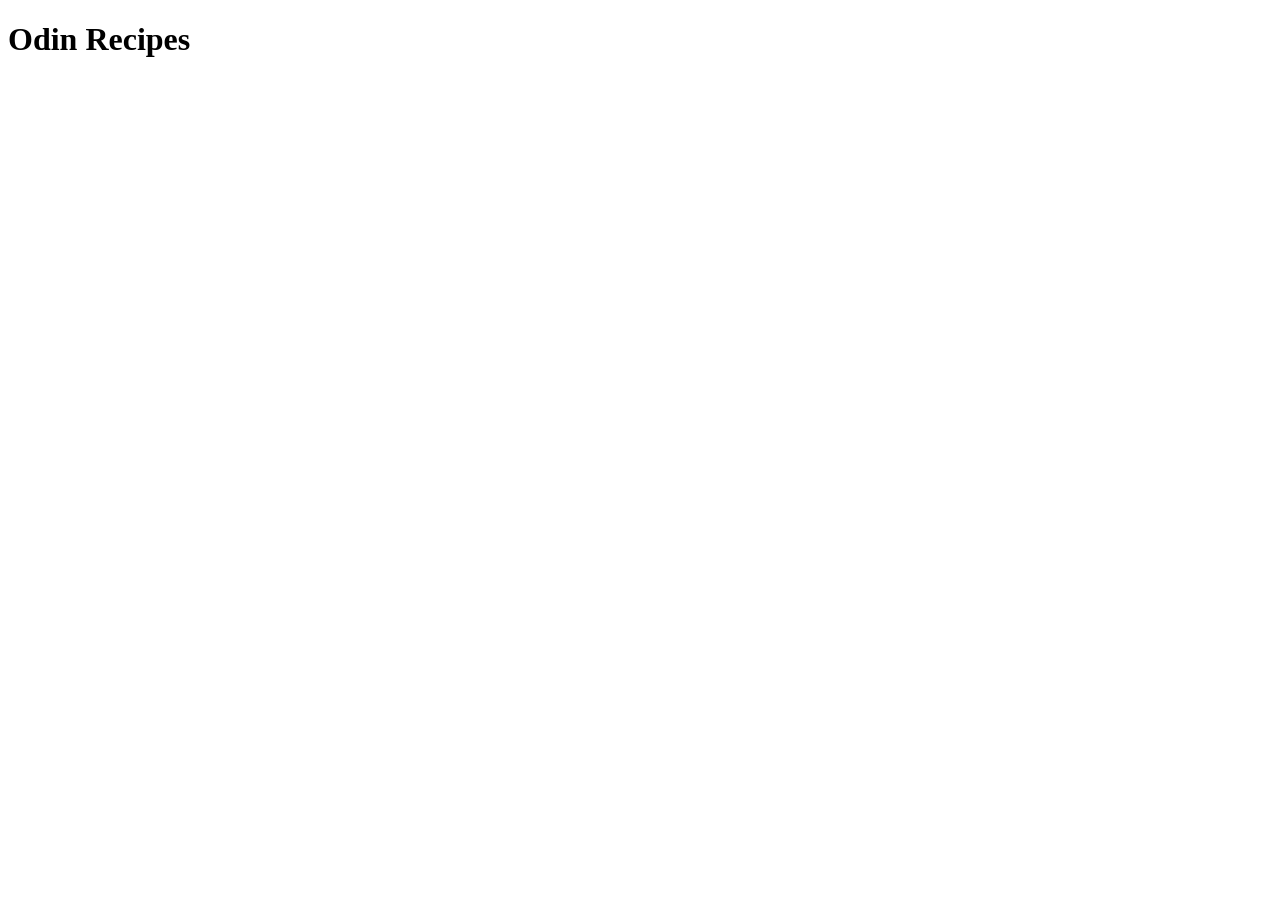
==== index.html @ b1a7d507 "Created inital HTML boilerplate" ====
<!DOCTYPE html>
<html lang="en">
<head>
    <meta charset="UTF-8">
    <meta name="viewport" content="width=device-width, initial-scale=1.0">
    <title>Document</title>
</head>
<body>
    <h1>Odin Recipes</h1>
</body>
</html>
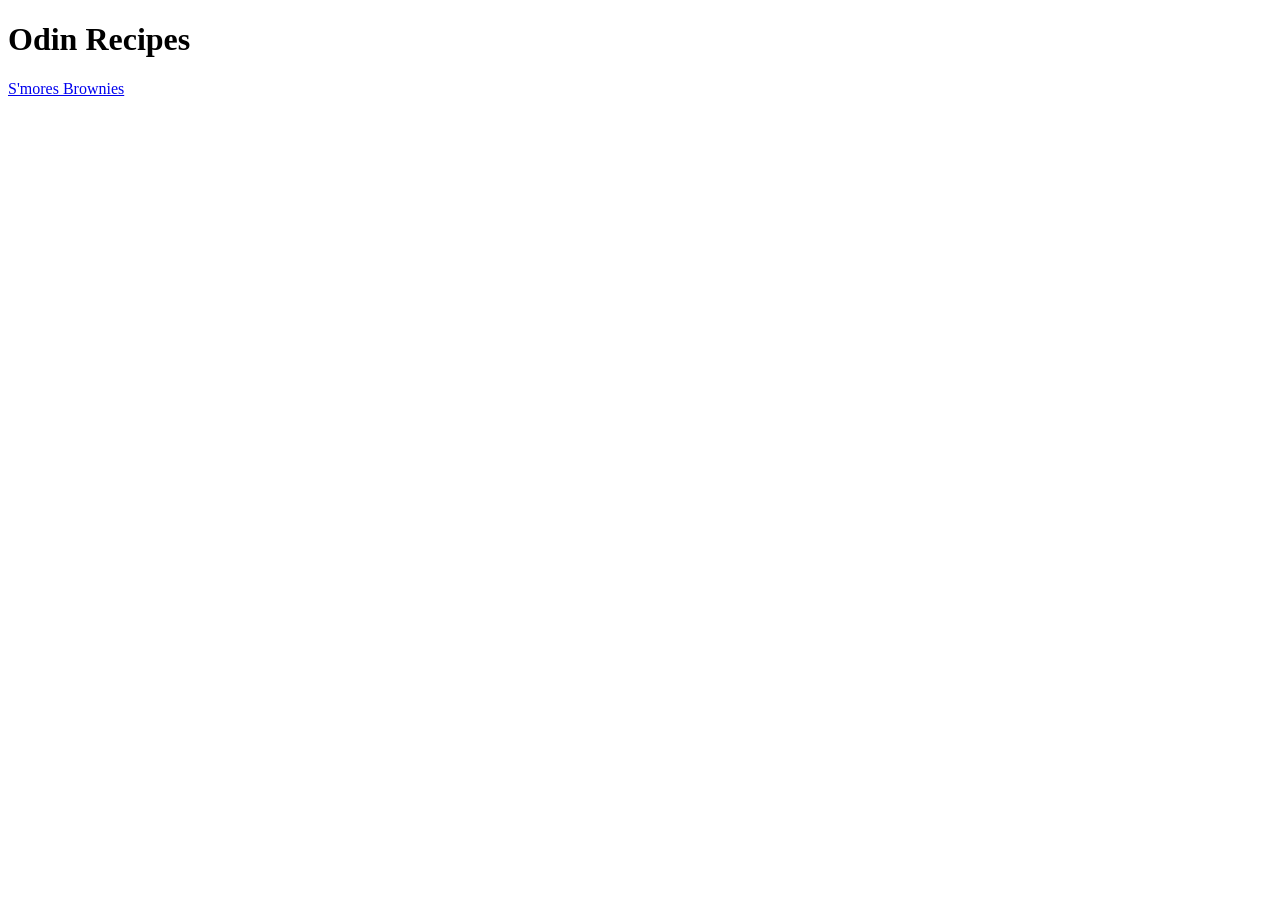
==== commit cbf70957: "Link the brownies recipe section" ====
--- a/index.html
+++ b/index.html
@@ -7,5 +7,6 @@
 </head>
 <body>
     <h1>Odin Recipes</h1>
+    <a href="recipes/brownies.html">S'mores Brownies</a>
 </body>
 </html>
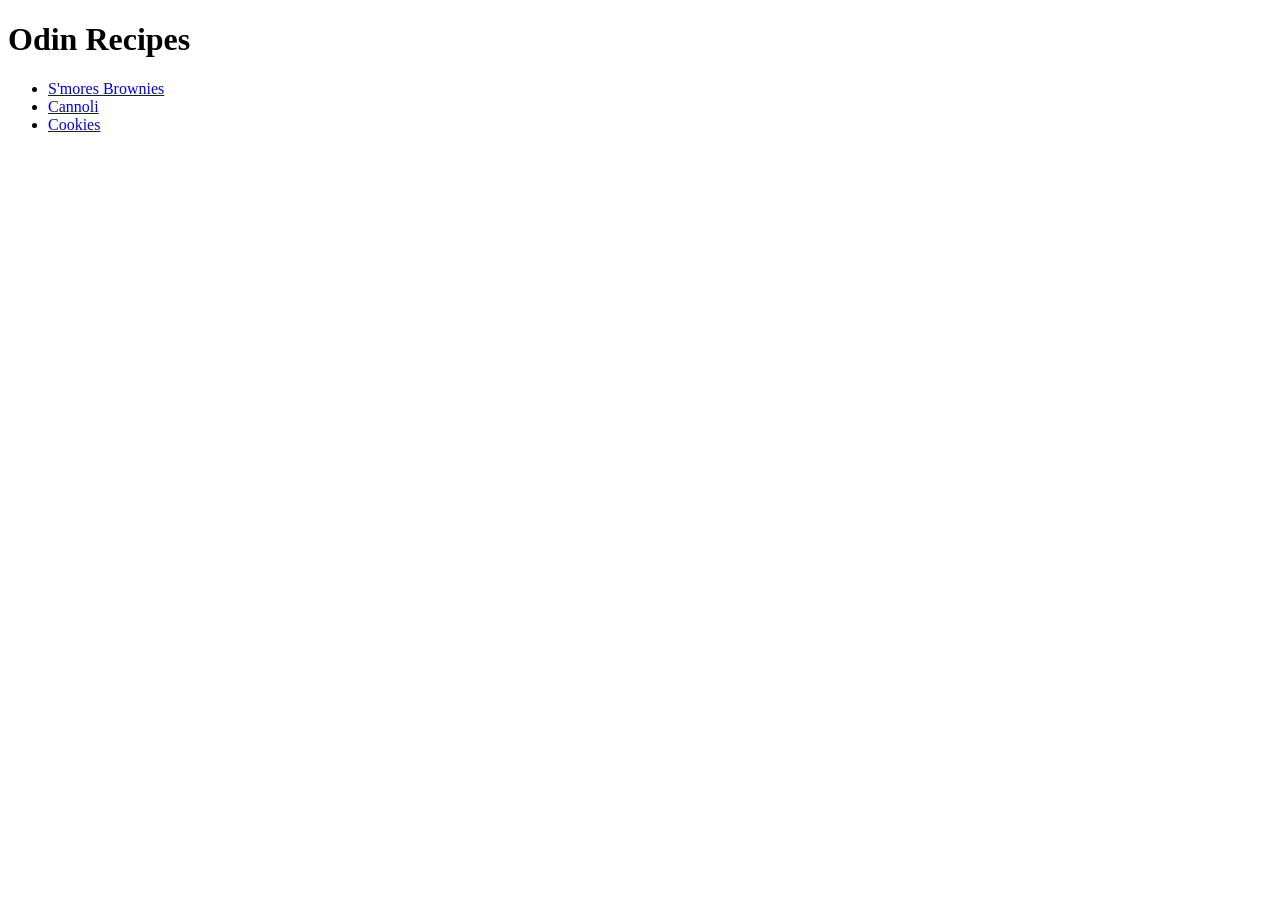
==== commit f2ea6936: "Added 2 recipe sections to HTML document" ====
--- a/index.html
+++ b/index.html
@@ -7,6 +7,17 @@
 </head>
 <body>
     <h1>Odin Recipes</h1>
-    <a href="recipes/brownies.html">S'mores Brownies</a>
+    <ul>
+        <li>
+            <a href="recipes/brownies.html">S'mores Brownies</a>
+        </li>
+        <li>
+            <a href="recipes/cannoli.html">Cannoli</a>
+        </li>
+        <li>
+            <a href="recipes/cookies.html">Cookies</a>
+        </li>
+    </ul>
+    
 </body>
 </html>
